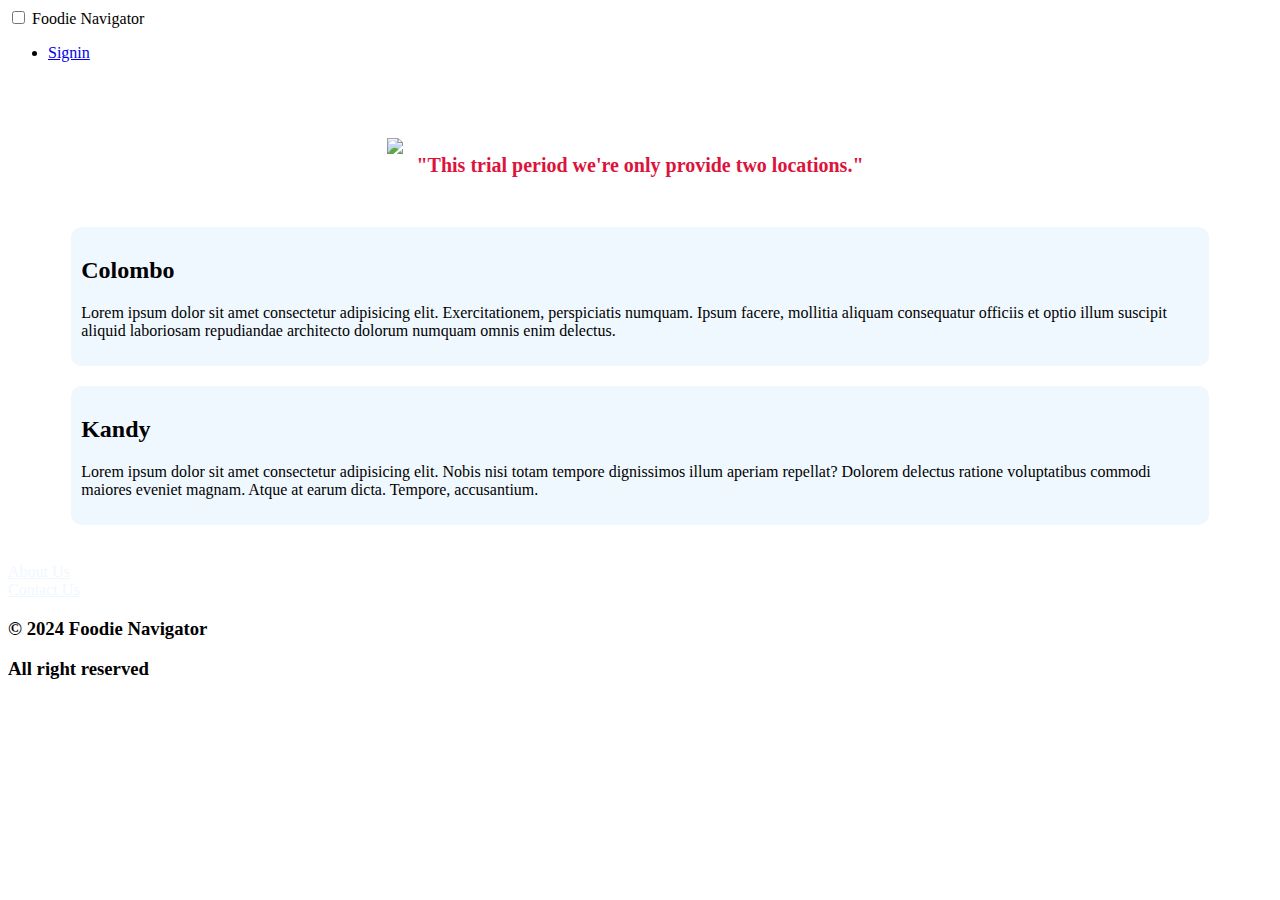
==== area.html @ 5611295a "Add files via upload" ====
<!DOCTYPE html>
<html lang="en">
<head>
    <meta charset="UTF-8">
    <meta name="viewport" content="width=device-width, initial-scale=1.0">
    <title>Document</title>
    <link rel="stylesheet" type="text/css" href="project/style.css">
    <script src="https://kit.fontawesome.com/4dc862254d.js" crossorigin="anonymous"></script>
</head>
<style>
    .areacontainer{
        margin-top: 4%;
        display: block;
    }
    .areacontainer-card{
        height:auto;
        width: auto;
        margin-left: 5%;
        margin-right: 5%;
        background-color: aliceblue;
        padding: 10px;
        border-radius: 10px;
        display: block;
        margin-bottom: 20px;
    }
    .areanotice{
        text-align: center;
        color: crimson;
        font-size: 20px;
        font-weight: bolder;
    }
    .mapimg{
        width: 40%;
        margin-top: 6%;
        margin-left: auto;
        margin-right: auto;
        display: block;

    }
    @media (max-width:768px){
        .areacontainer{
        margin-top: 15%;
    } 
    .mapimg{
        width: 50%;
        margin-top: 25%;
        margin-left: auto;
        margin-right: auto;
        display: block;
    }
    }
</style>
<body>
    <nav>
        <input type="checkbox" id="check">
        <label for="check" class="checkbtn">
          <i class="fas fa-bars"></i>
        </label>
        <label class="logo">Foodie Navigator</label>
        <ul>
          <li><a class="active" href="login-user.php">Signin</a></li>
        </ul>
      </nav>

      <img src="project/images/background/map.webp" class="mapimg">

      <div class="areanotice">
        "This trial period we're only provide two locations."
      </div>

      <div class="areacontainer">
        <div class="areacontainer-card">
            <h2>Colombo</h2>
            <p>
                Lorem ipsum dolor sit amet consectetur adipisicing elit. Exercitationem, perspiciatis numquam. Ipsum facere, mollitia aliquam consequatur officiis et optio illum suscipit aliquid laboriosam repudiandae architecto dolorum numquam omnis enim delectus.
            </p>
        </div>
        <div class="areacontainer-card">
            <h2>Kandy</h2>
            <p>
                Lorem ipsum dolor sit amet consectetur adipisicing elit. Nobis nisi totam tempore dignissimos illum aperiam repellat? Dolorem delectus ratione voluptatibus commodi maiores eveniet magnam. Atque at earum dicta. Tempore, accusantium.
            </p>
        </div>
      </div>
</body>
<footer>
    <br>
    <a href="contents/about.html" style="color:aliceblue">About Us</a> <br> <a href="mailto:rajaratamalkoha@gmail.com" style="color:aliceblue">Contact Us</a> <br>
    <a href="#"><i class="fa-brands fa-facebook" style="color:aliceblue"></i></a>  <a href="#"><i class="fa-brands fa-youtube" style="color:aliceblue"></i></a>
    <h3>&copy; 2024 Foodie Navigator </h3>
    <h3>All right reserved</h3>
    <br>
    </footer>
</html>
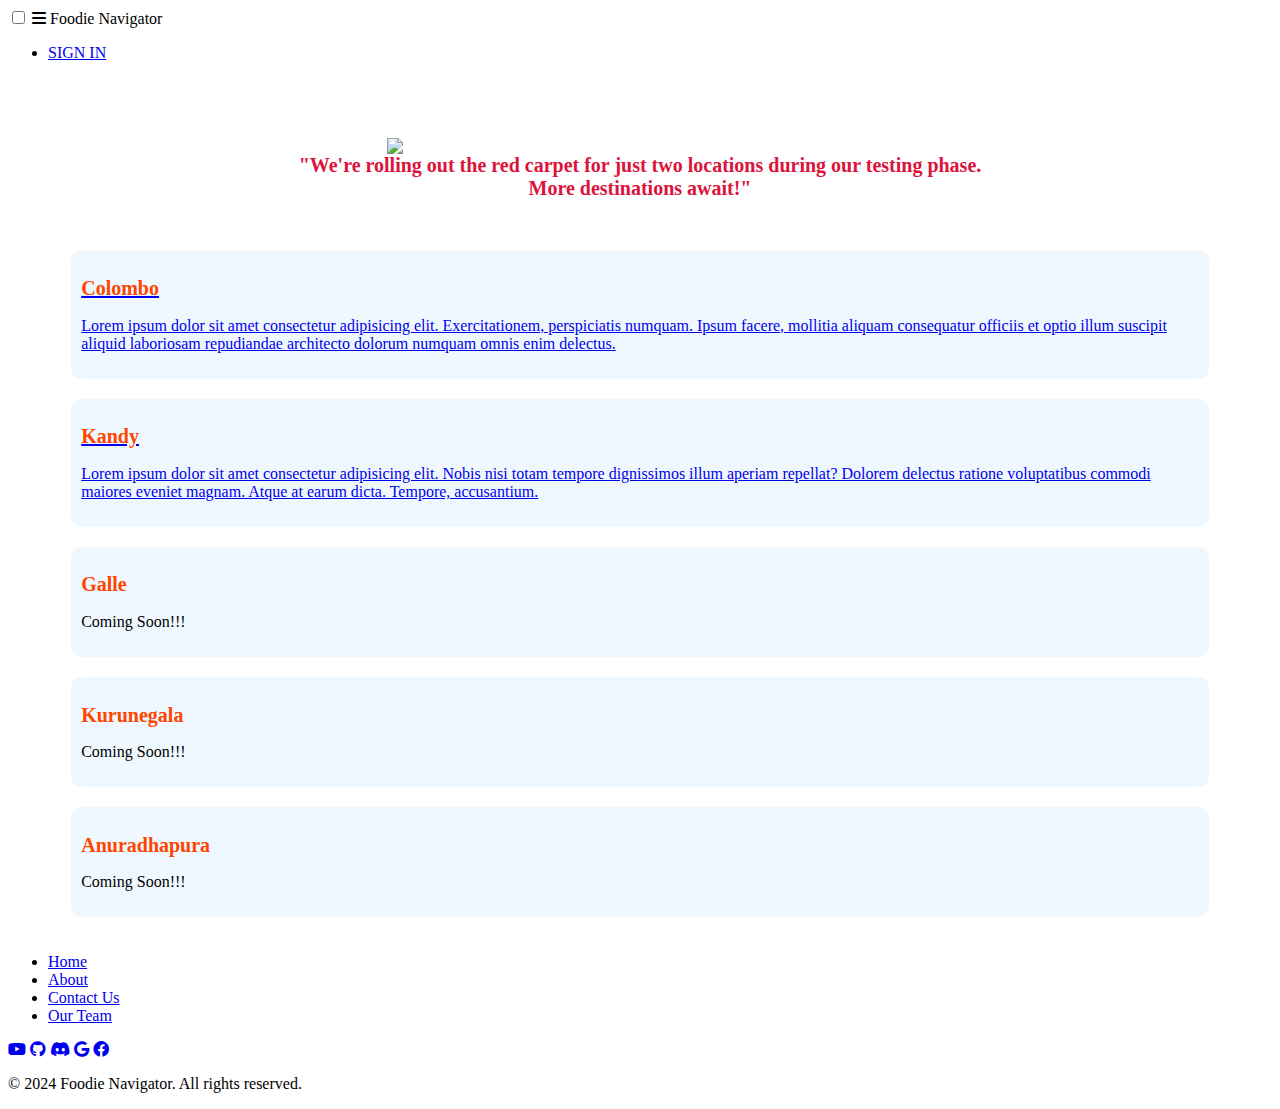
==== commit bd5bb4be: "Landing Page Recreated" ====
--- a/area.html
+++ b/area.html
@@ -1,94 +1,151 @@
 <!DOCTYPE html>
 <html lang="en">
-<head>
-    <meta charset="UTF-8">
-    <meta name="viewport" content="width=device-width, initial-scale=1.0">
-    <title>Document</title>
-    <link rel="stylesheet" type="text/css" href="project/style.css">
-    <script src="https://kit.fontawesome.com/4dc862254d.js" crossorigin="anonymous"></script>
-</head>
-<style>
-    .areacontainer{
-        margin-top: 4%;
-        display: block;
+  <head>
+    <meta charset="UTF-8" />
+    <meta name="viewport" content="width=device-width, initial-scale=1.0" />
+    <title>Areas</title>
+    <link rel="stylesheet" type="text/css" href="project/style.css" />
+    <link
+      rel="stylesheet"
+      href="https://cdnjs.cloudflare.com/ajax/libs/font-awesome/6.0.0/css/all.min.css"
+    />
+    <script
+      src="https://kit.fontawesome.com/4dc862254d.js"
+      crossorigin="anonymous"
+    ></script>
+  </head>
+  <style>
+    .areacontainer {
+      margin-top: 4%;
+      display: flex;
+      flex-direction: column;
     }
-    .areacontainer-card{
-        height:auto;
-        width: auto;
-        margin-left: 5%;
-        margin-right: 5%;
-        background-color: aliceblue;
-        padding: 10px;
-        border-radius: 10px;
-        display: block;
-        margin-bottom: 20px;
+    .areacontainer-card h2 {
+      font-size: 20px;
+      color: orangered;
     }
-    .areanotice{
-        text-align: center;
-        color: crimson;
-        font-size: 20px;
-        font-weight: bolder;
+    .areacontainer-card {
+      height: auto;
+      width: auto;
+      margin: 0 5%;
+      background-color: aliceblue;
+      padding: 10px;
+      border-radius: 10px;
+      display: block;
+      margin-bottom: 20px;
+      transition: all 0.3s;
     }
-    .mapimg{
-        width: 40%;
-        margin-top: 6%;
-        margin-left: auto;
-        margin-right: auto;
-        display: block;
-
+    .areacontainer-card:hover {
+      padding: 15px;
+      box-shadow: 0 10px 20px rgba(0, 0, 0);
+      /*box-shadow: 0 20px 40px rgba(255, 255, 255, 0.5);*/
     }
-    @media (max-width:768px){
-        .areacontainer{
+    .areanotice {
+      text-align: center;
+      color: crimson;
+      font-size: 20px;
+      font-weight: bolder;
+    }
+    .mapimg {
+      width: 40%;
+      margin-top: 6%;
+      margin-left: auto;
+      margin-right: auto;
+      display: block;
+    }
+    @media (max-width: 768px) {
+      .areacontainer {
         margin-top: 15%;
-    } 
-    .mapimg{
+      }
+      .mapimg {
         width: 50%;
         margin-top: 25%;
         margin-left: auto;
         margin-right: auto;
         display: block;
+      }
     }
-    }
-</style>
-<body>
+  </style>
+  <body>
     <nav>
-        <input type="checkbox" id="check">
-        <label for="check" class="checkbtn">
-          <i class="fas fa-bars"></i>
-        </label>
-        <label class="logo">Foodie Navigator</label>
+      <input type="checkbox" id="check" />
+      <label for="check" class="checkbtn">
+        <i class="fas fa-bars"></i>
+      </label>
+      <label class="logo">Foodie Navigator</label>
+      <ul>
+        <li><a class="active" href="login-user.php">SIGN IN</a></li>
+      </ul>
+    </nav>
+
+    <img src="project/images/background/map.webp" class="mapimg" />
+
+    <div class="areanotice">
+      "We're rolling out the red carpet for just two locations during our
+      testing phase. <br />
+      More destinations await!"
+    </div>
+
+    <div class="areacontainer">
+      <a href="filter.html">
+        <div class="areacontainer-card">
+          <h2>Colombo</h2>
+          <p>
+            Lorem ipsum dolor sit amet consectetur adipisicing elit.
+            Exercitationem, perspiciatis numquam. Ipsum facere, mollitia aliquam
+            consequatur officiis et optio illum suscipit aliquid laboriosam
+            repudiandae architecto dolorum numquam omnis enim delectus.
+          </p>
+        </div>
+      </a>
+      <a href="filter.html">
+        <div class="areacontainer-card">
+          <h2>Kandy</h2>
+          <p>
+            Lorem ipsum dolor sit amet consectetur adipisicing elit. Nobis nisi
+            totam tempore dignissimos illum aperiam repellat? Dolorem delectus
+            ratione voluptatibus commodi maiores eveniet magnam. Atque at earum
+            dicta. Tempore, accusantium.
+          </p>
+        </div>
+      </a>
+      <div class="areacontainer-card" style="cursor: not-allowed">
+        <h2>Galle</h2>
+        <p>Coming Soon!!!</p>
+      </div>
+      <div class="areacontainer-card" style="cursor: not-allowed">
+        <h2>Kurunegala</h2>
+        <p>Coming Soon!!!</p>
+      </div>
+      <div class="areacontainer-card" style="cursor: not-allowed">
+        <h2>Anuradhapura</h2>
+        <p>Coming Soon!!!</p>
+      </div>
+    </div>
+  <footer>
+    <div class="footer-container">
+      <div class="footer-section">
         <ul>
-          <li><a class="active" href="login-user.php">Signin</a></li>
+          <li><a href="#home">Home</a></li>
+          <li><a href="#about">About</a></li>
+          <li><a href="#contact">Contact Us</a></li>
+          <li><a href="#team">Our Team</a></li>
         </ul>
-      </nav>
-
-      <img src="project/images/background/map.webp" class="mapimg">
-
-      <div class="areanotice">
-        "This trial period we're only provide two locations."
       </div>
-
-      <div class="areacontainer">
-        <div class="areacontainer-card">
-            <h2>Colombo</h2>
-            <p>
-                Lorem ipsum dolor sit amet consectetur adipisicing elit. Exercitationem, perspiciatis numquam. Ipsum facere, mollitia aliquam consequatur officiis et optio illum suscipit aliquid laboriosam repudiandae architecto dolorum numquam omnis enim delectus.
-            </p>
-        </div>
-        <div class="areacontainer-card">
-            <h2>Kandy</h2>
-            <p>
-                Lorem ipsum dolor sit amet consectetur adipisicing elit. Nobis nisi totam tempore dignissimos illum aperiam repellat? Dolorem delectus ratione voluptatibus commodi maiores eveniet magnam. Atque at earum dicta. Tempore, accusantium.
-            </p>
+      <div class="footer-section">
+        <div class="social-icons">
+          <a href="#" aria-label="Youtube"><i class="fab fa-youtube"></i></a>
+          <a href="#" aria-label="Github"><i class="fab fa-github"></i></a>
+          <a href="#" aria-label="Discord"><i class="fab fa-discord"></i></a>
+          <a href="mailto:info@foodienavigator.live" aria-label="Google"
+            ><i class="fab fa-google"></i></a>
+          <a href="#" aria-label="Facebook"><i class="fab fa-facebook"></i></a>
         </div>
       </div>
+      <div class="footer-bottom">
+        <p>&copy; 2024 Foodie Navigator. All rights reserved.</p>
+      </div>
+    </div>
+  </footer>
 </body>
-<footer>
-    <br>
-    <a href="contents/about.html" style="color:aliceblue">About Us</a> <br> <a href="mailto:rajaratamalkoha@gmail.com" style="color:aliceblue">Contact Us</a> <br>
-    <a href="#"><i class="fa-brands fa-facebook" style="color:aliceblue"></i></a>  <a href="#"><i class="fa-brands fa-youtube" style="color:aliceblue"></i></a>
-    <h3>&copy; 2024 Foodie Navigator </h3>
-    <h3>All right reserved</h3>
-    <br>
-    </footer>
-</html>+</html>
